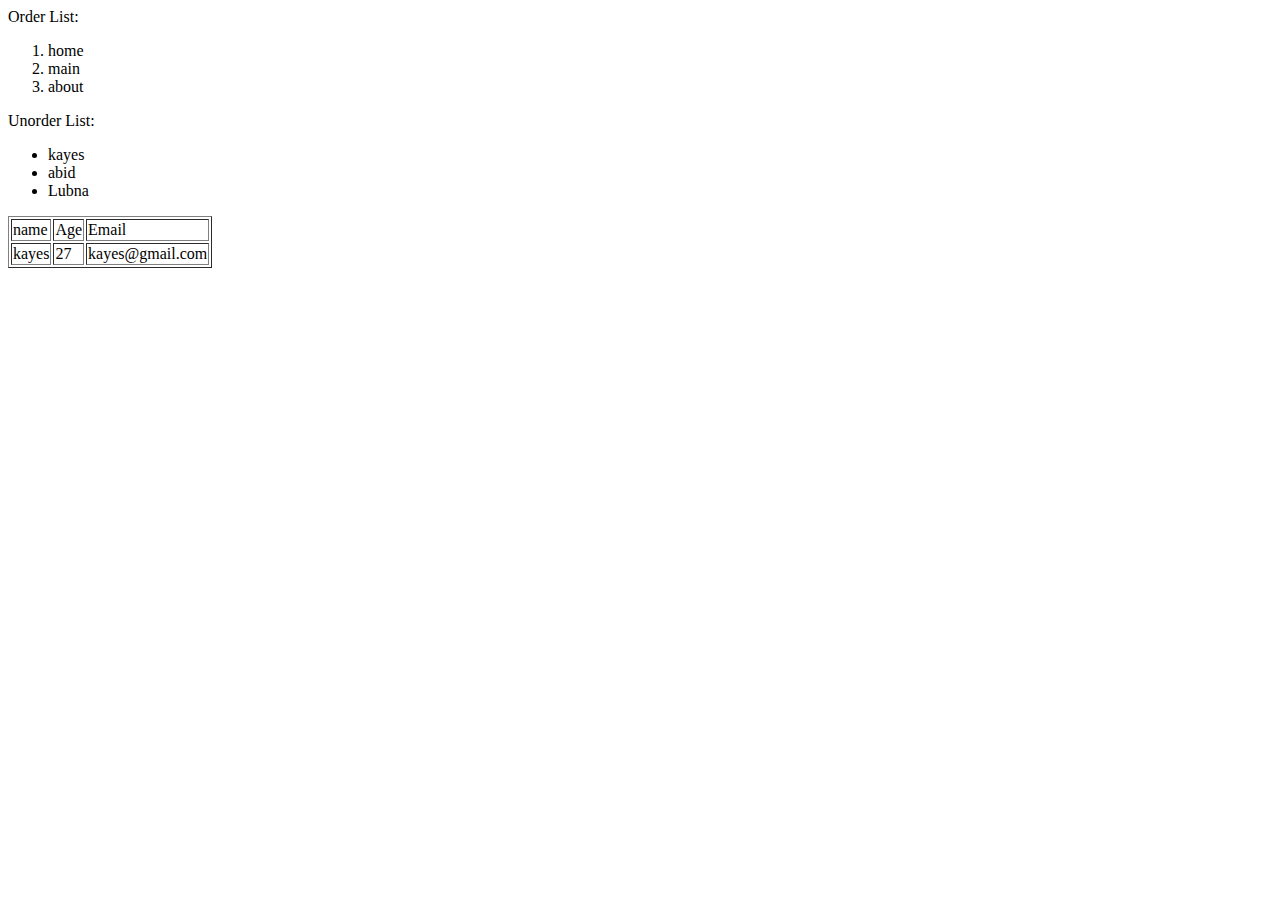
==== new.html @ c5037dfe "add new file" ====
<html lang="en">
<head>
    <meta charset="UTF-8">
    <meta name="viewport" content="width=device-width, initial-scale=1.0">
    <title>fist teaching page</title>
</head>
<body>
    Order List:
    <ol>
        <li>home</li>
        <li>main</li>
        <li>about</li>
    </ol>
    Unorder List:
    <ul>
        <li>kayes</li>
        <li>abid</li>
        <li>Lubna</li>
    </ul>
    <table border="bold">
        <thead>
            <tr>
                <td>name</td>
                <td>Age</td>
                <td>Email</td>
            </tr>
        </thead>
        <tbody>
            <tr>
                <td>kayes</td>
                <td>27</td>
                <td>kayes@gmail.com</td> 
            </tr>
        </tbody>
    </table>
</body>
</html>
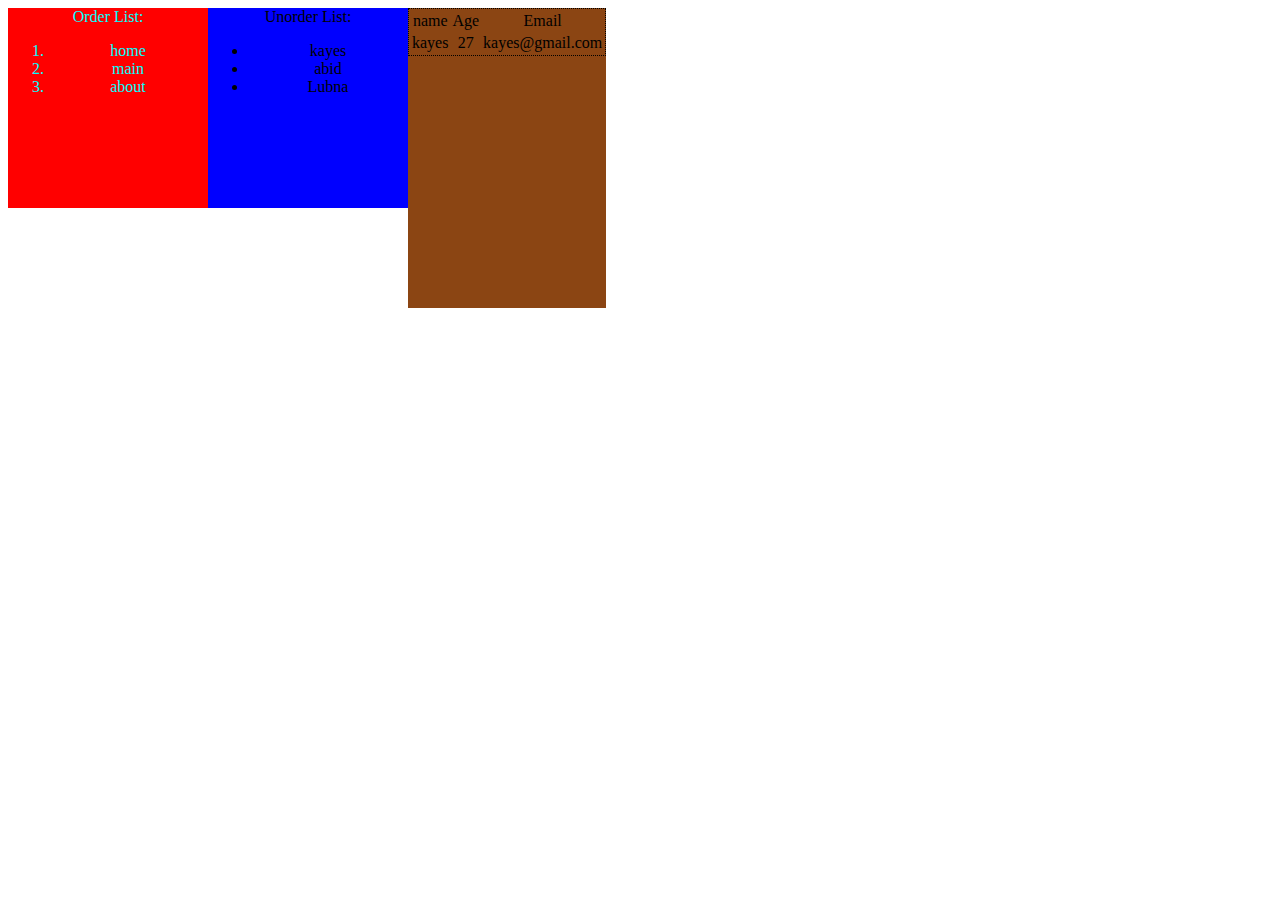
==== commit 2e163959: "add a css file" ====
--- a/new.html
+++ b/new.html
@@ -2,36 +2,45 @@
 <head>
     <meta charset="UTF-8">
     <meta name="viewport" content="width=device-width, initial-scale=1.0">
+    <link rel="stylesheet" href="newCss.css">
     <title>fist teaching page</title>
 </head>
 <body>
+    <div id="div1">
     Order List:
-    <ol>
-        <li>home</li>
-        <li>main</li>
-        <li>about</li>
-    </ol>
-    Unorder List:
-    <ul>
-        <li>kayes</li>
-        <li>abid</li>
-        <li>Lubna</li>
-    </ul>
-    <table border="bold">
-        <thead>
-            <tr>
-                <td>name</td>
-                <td>Age</td>
-                <td>Email</td>
-            </tr>
-        </thead>
-        <tbody>
-            <tr>
-                <td>kayes</td>
-                <td>27</td>
-                <td>kayes@gmail.com</td> 
-            </tr>
-        </tbody>
-    </table>
+        <ol id="list1">
+            <li>home</li>
+            <li>main</li>
+            <li>about</li>
+        </ol>
+    </div>
+    <div id="div2">
+         Unorder List:
+        <ul id="list2">
+            <li>kayes</li>
+            <li>abid</li>
+            <li>Lubna</li>
+        </ul>
+    </div>
+    <div id="div3">
+        <table id ="tId">
+            <thead>
+                <tr id="row">
+                    <td>name</td>
+                    <td>Age</td>
+                    <td>Email</td>
+                </tr>
+            </thead>
+            <tbody id="tbody">
+                <tr>
+                    <td>kayes</td>
+                    <td>27</td>
+                    <td>kayes@gmail.com</td> 
+                </tr>
+            </tbody>
+        </table>
+    </div>
+    
+    
 </body>
-</html>+</html>
--- a/newCss.css
+++ b/newCss.css
@@ -0,0 +1,38 @@
+#div1{
+    text-align: center;
+    color: aqua;
+    height: 200px;
+    width: 200px;
+    background-color:red;
+    text-align: center;
+}
+
+#div2 {
+    height: 200px;
+    width: 200px;
+    background-color: blue;
+    text-align: center;
+}
+#div3 {
+    height: 300px;
+    width: auto;
+    background-color: saddlebrown;
+}
+
+#tId{
+
+    background-color:none;
+    font-size: medium;
+    text-align: center;
+    border-style: dotted;
+    border-width: 1px;
+    border-color:black;
+    
+}
+#row {
+    border: dotted;
+}
+body {
+   display: flex;
+   text-align: center;
+}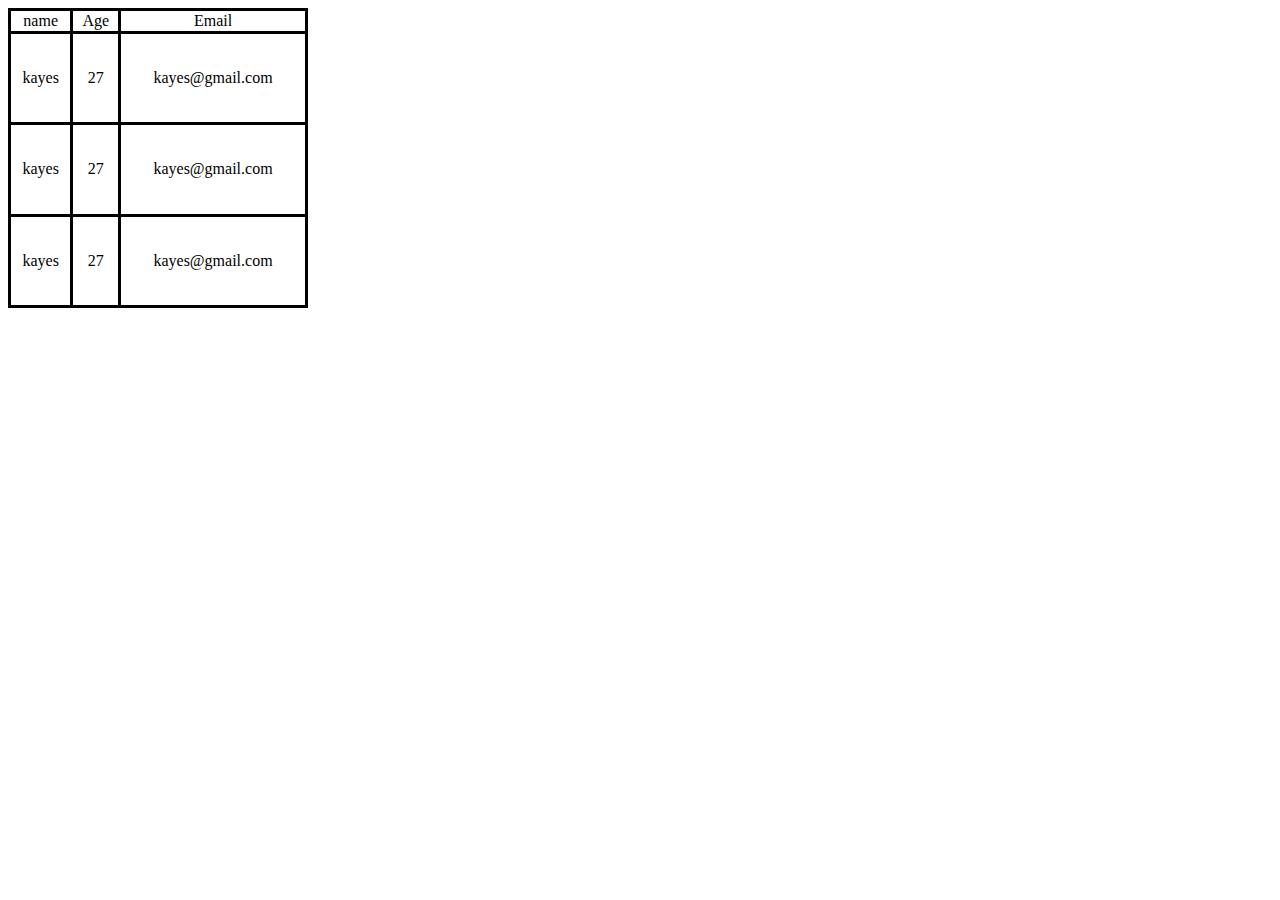
==== commit 8f052329: "table design" ====
--- a/new.html
+++ b/new.html
@@ -6,7 +6,7 @@
     <title>fist teaching page</title>
 </head>
 <body>
-    <div id="div1">
+    <!-- <div id="div1">
     Order List:
         <ol id="list1">
             <li>home</li>
@@ -21,18 +21,28 @@
             <li>abid</li>
             <li>Lubna</li>
         </ul>
-    </div>
+    </div> -->
     <div id="div3">
         <table id ="tId">
-            <thead>
+            <thead id="th">
                 <tr id="row">
                     <td>name</td>
                     <td>Age</td>
                     <td>Email</td>
                 </tr>
             </thead>
-            <tbody id="tbody">
-                <tr>
+            <tbody id="tbdy">
+                <tr id="tbr">
+                    <td>kayes</td>
+                    <td>27</td>
+                    <td>kayes@gmail.com</td> 
+                </tr>
+                <tr id="tbr1">
+                    <td>kayes</td>
+                    <td>27</td>
+                    <td>kayes@gmail.com</td> 
+                </tr>
+                <tr id="tbr2">
                     <td>kayes</td>
                     <td>27</td>
                     <td>kayes@gmail.com</td> 
--- a/newCss.css
+++ b/newCss.css
@@ -16,10 +16,9 @@
 #div3 {
     height: 300px;
     width: auto;
-    background-color: saddlebrown;
 }
 
-#tId{
+table{
 
     background-color:none;
     font-size: medium;
@@ -27,12 +26,20 @@
     border-style: dotted;
     border-width: 1px;
     border-color:black;
+    align-items: center;
+    border-collapse: collapse;
+    width: 300px;
+    height: 300px;
     
 }
-#row {
-    border: dotted;
+#row,#tbdy {
+    border: 3px solid black;
 }
 body {
    display: flex;
    text-align: center;
+}
+td,tr {
+    border: 3px solid black;
+
 }